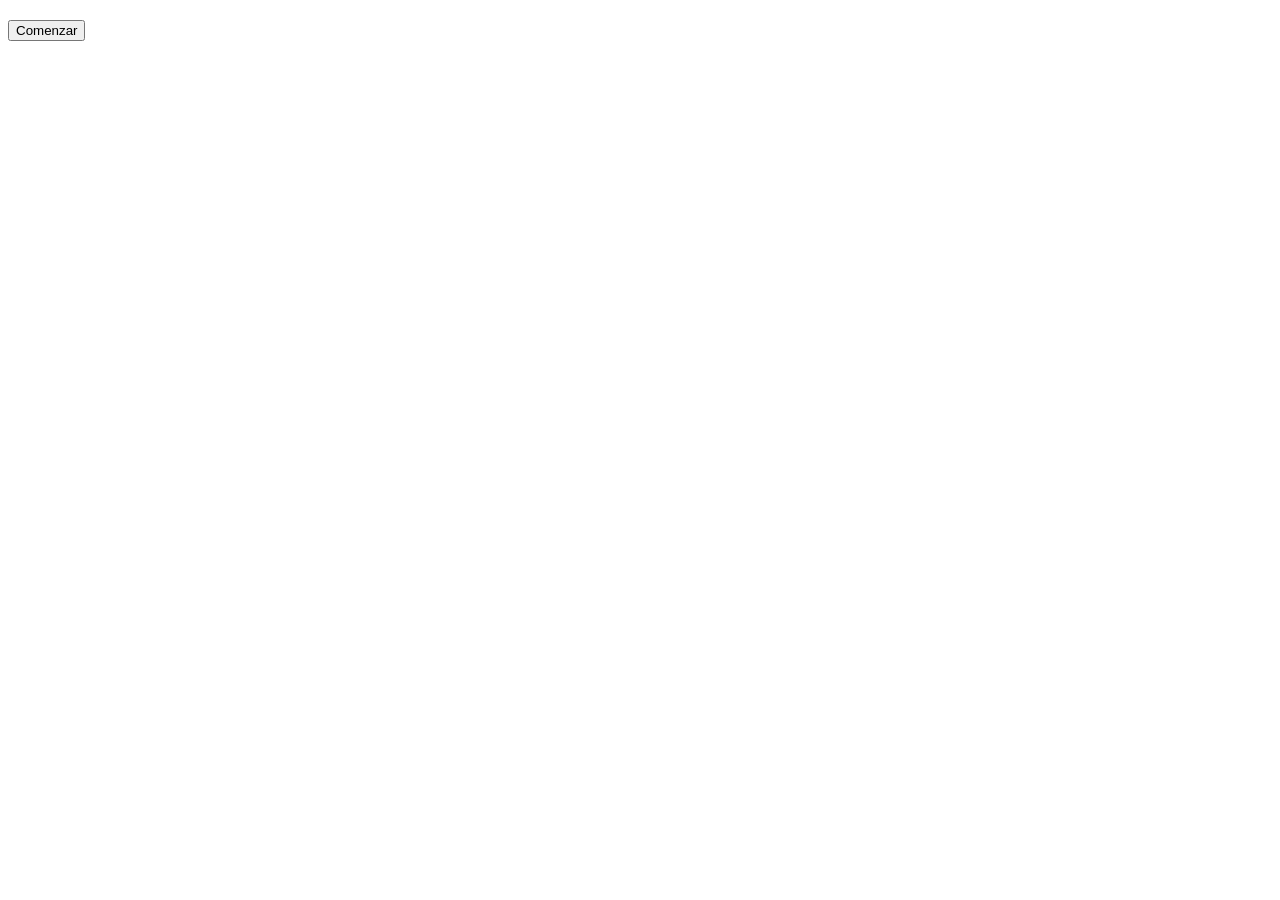
==== html/jugar.html @ 5f042571 "js de jugar y html casi completo" ====
<!DOCTYPE html>
<html lang="en">
<head>
    <meta charset="UTF-8">
    <meta name="viewport" content="width=device-width, initial-scale=1.0">
    <title>Jugar en equipo</title>

    <link rel="stylesheet" href="../css/jugar.css">
</head>
<body>
    <section class="seccionInicio" id="seccionInicio">
        <h2 id="bienvenida-jugador"></h2>
        <button id="comenzarPreguntas">Comenzar</button>
    </section>

    <section class="preguntas" id="preguntas">

        <p>Puntacion: <strong id="puntuacionNumero">0</strong></p>
        
        <button id="noPunto" class="boton-pregunta">Incorrecto</button>
        <button id="punto" class="boton-pregunta">Correcto</button>
    </section>
    
    <script src="../js/scriptjuegos.js"></script>
</body>
</html>
---- css/jugar.css ----
#preguntas {
    display: none;
}
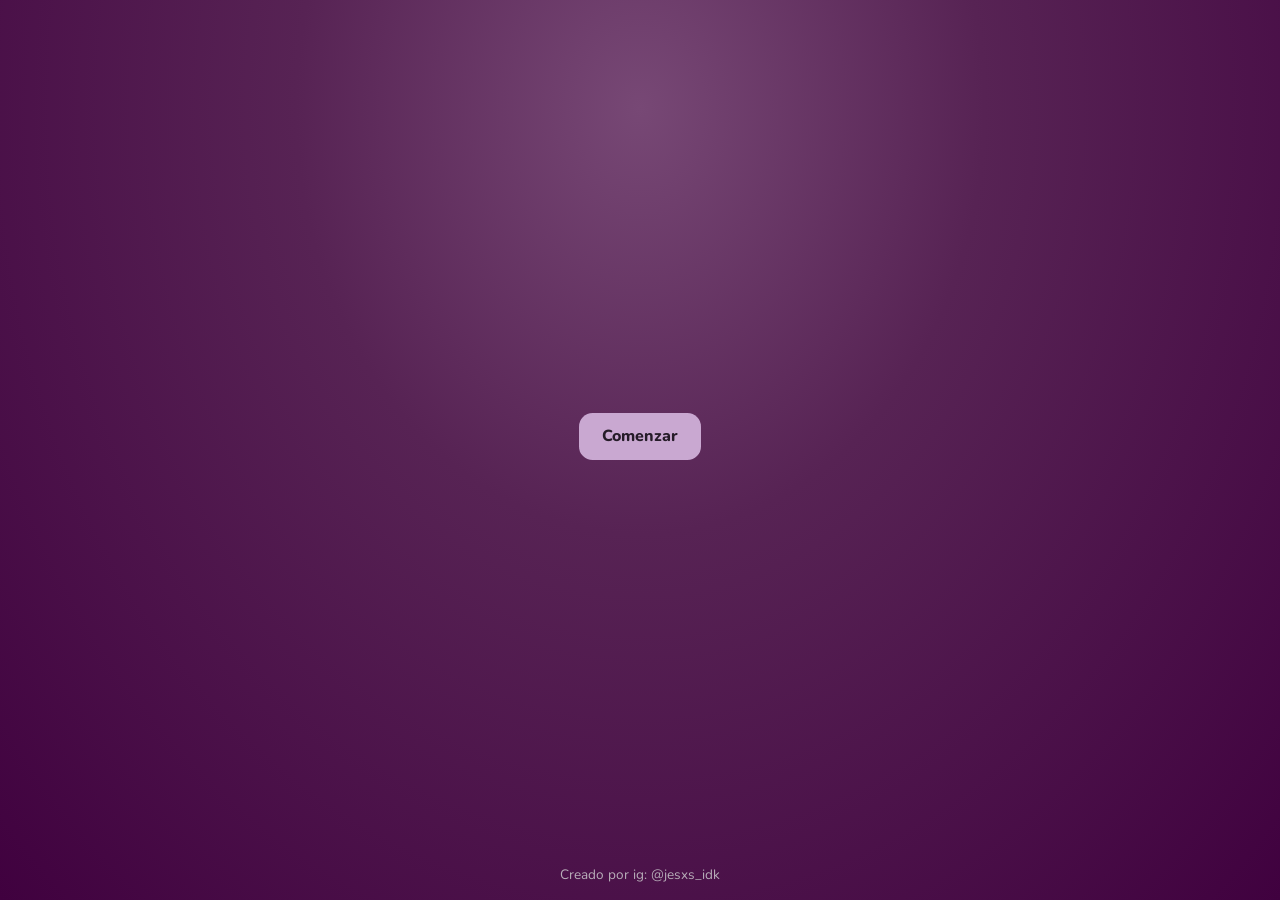
==== commit 394f6f60: "juego terminado" ====
--- a/html/jugar.html
+++ b/html/jugar.html
@@ -1,10 +1,14 @@
 <!DOCTYPE html>
-<html lang="en">
+<html lang="es">
 <head>
     <meta charset="UTF-8">
     <meta name="viewport" content="width=device-width, initial-scale=1.0">
     <title>Jugar en equipo</title>
 
+    <link rel="preconnect" href="https://fonts.googleapis.com">
+    <link rel="preconnect" href="https://fonts.gstatic.com" crossorigin>
+    <link href="https://fonts.googleapis.com/css2?family=Fredoka:wght@400;500;600&family=Nunito:wght@400;600;700;800&display=swap" rel="stylesheet">
+    <link rel="stylesheet" href="../css/style.css">
     <link rel="stylesheet" href="../css/jugar.css">
 </head>
 <body>
@@ -15,11 +19,15 @@
 
     <section class="preguntas" id="preguntas">
 
+        
+        <div class="horizontal">
+            <button id="noPunto" class="boton-pregunta">Incorrecto</button>
+            <button id="punto" class="boton-pregunta">Correcto</button>
+        </div>
         <p>Puntacion: <strong id="puntuacionNumero">0</strong></p>
-        
-        <button id="noPunto" class="boton-pregunta">Incorrecto</button>
-        <button id="punto" class="boton-pregunta">Correcto</button>
     </section>
+
+    <footer>Creado por ig: @jesxs_idk</footer>
     
     <script src="../js/scriptjuegos.js"></script>
 </body>
--- a/css/style.css
+++ b/css/style.css
@@ -0,0 +1,97 @@
+:root {
+    font-family: "Nunito", sans-serif;
+    color: #f3eef4;
+    font-synthesis: none;
+    text-rendering: optimizeLegibility;
+
+    --color-page: #111012;
+    --color-text: #f3eef4;
+    --color-muted: #b8aeb9;
+    --color-surface: #211d23;
+    --color-accent: #c9a8d1;
+    --color-accent-hover: #dcc3e2;
+    --color-border: #514653;
+    --color-game-light: #774875;
+    --color-game-middle: #572354;
+    --color-game-dark: rgb(64, 1, 63);
+    --color-wrong: #d3a6a6;
+    --color-wrong-hover: #e2bdbd;
+    --color-right: #b7d0bc;
+    --color-right-hover: #cce0d0;
+    --font-display: "Fredoka", sans-serif;
+
+    background-color: var(--color-page);
+}
+
+* {
+    box-sizing: border-box;
+}
+
+body {
+    min-width: 320px;
+    min-height: 100vh;
+    margin: 0;
+    display: flex;
+    flex-direction: column;
+    color: var(--color-text);
+    font-size: 1rem;
+}
+
+button,
+input {
+    font: inherit;
+}
+
+button,
+input[type="submit"] {
+    min-height: 2.9rem;
+    padding: 0.7rem 1.35rem;
+    border: 1px solid transparent;
+    border-radius: 0.85rem;
+    background-color: var(--color-accent);
+    color: #251b28;
+    font-weight: 800;
+    cursor: pointer;
+    transition: background-color 160ms ease, transform 160ms ease;
+}
+
+button:hover,
+input[type="submit"]:hover {
+    transform: scale(1.03);
+    background-color: var(--color-accent-hover);
+}
+
+button:focus-visible,
+input:focus-visible {
+    outline: 3px solid #ead7ef;
+    outline-offset: 3px;
+}
+
+input:not([type="submit"]) {
+    min-height: 2.9rem;
+    padding: 0.7rem 0.9rem;
+    border: 1px solid var(--color-border);
+    border-radius: 0.75rem;
+    background-color: #171419;
+    color: var(--color-text);
+}
+
+input:not([type="submit"])::placeholder {
+    color: var(--color-muted);
+}
+
+footer {
+    padding: 1rem;
+    color: var(--color-muted);
+    font-size: 0.85rem;
+    text-align: center;
+}
+
+@media (prefers-reduced-motion: reduce) {
+    *,
+    *::before,
+    *::after {
+        scroll-behavior: auto !important;
+        transition-duration: 0.01ms !important;
+    }
+}
--- a/css/jugar.css
+++ b/css/jugar.css
@@ -1,3 +1,113 @@
-#preguntas {
+body {
+    background: radial-gradient(ellipse at 50% 12%, var(--color-game-light) 0%, var(--color-game-middle) 38%, var(--color-game-dark) 100%);
+    height: 100vh;
+    box-sizing: border-box;
+}
+
+.seccionInicio,
+.preguntas {
+    width: 100%;
+    height: 80vh;
+    margin: 0 auto;
+    padding: 2rem 0;
+    box-sizing: border-box;
+    display: flex;
+    flex: 1;
+    flex-direction: column;
+    align-items: center;
+    justify-content: center;
+    gap: 1.25rem;
+    text-align: center;
+}
+
+.seccionInicio h2 {
+    margin: 0;
+    font-family: var(--font-display);
+    font-size: clamp(2rem, 8vw, 3rem);
+    font-weight: 600;
+}
+
+.preguntas {
     display: none;
+}
+
+.preguntas > div {
+    width: 100%;
+    display: flex;
+    flex-direction: column;
+    align-items: center;
+    box-sizing: border-box;
+    gap: 0.9rem;
+}
+
+.imagen-preguntas {
+    width: 70%;
+    aspect-ratio: 1 / 1;
+    border: 1px solid rgb(255 255 255 / 22%);
+    border-radius: 1.25rem;
+    object-fit: cover;
+}
+
+.nombre-cancion {
+    margin: 0;
+    font-family: var(--font-display);
+    font-size: 1.5rem;
+    font-weight: 500;
+}
+
+.boton-pregunta {
+    min-width: 8.5rem;
+}
+
+#noPunto {
+    background-color: var(--color-wrong);
+}
+
+#noPunto:hover {
+    background-color: var(--color-wrong-hover);
+}
+
+#punto {
+    background-color: var(--color-right);
+}
+
+#punto:hover {
+    background-color: var(--color-right-hover);
+}
+
+.preguntas p:not(.nombre-cancion) {
+    margin: 0;
+    color: #f0e2f0;
+    font-size: 1.1rem;
+}
+
+.jugadorPuntacion {
+    width: 100%;
+    margin: 0;
+    padding: 0.9rem 1rem;
+    border: 1px solid rgb(255 255 255 / 18%);
+    border-radius: 0.9rem;
+    background-color: rgb(26 11 27 / 38%);
+    font-size: 1.1rem;
+}
+
+.enlace {
+    color: blue;
+}
+
+@media (min-width: 600px) {
+    .seccionInicio,
+    .preguntas {
+        min-height: calc(100vh - 4rem);
+        padding: 3rem 0;
+        gap: 1.5rem;
+    }
+
+    .imagen-preguntas {
+        width: 20%;
+    }
+
+    .preguntas > button {
+        min-width: 10rem;
+    }
 }
